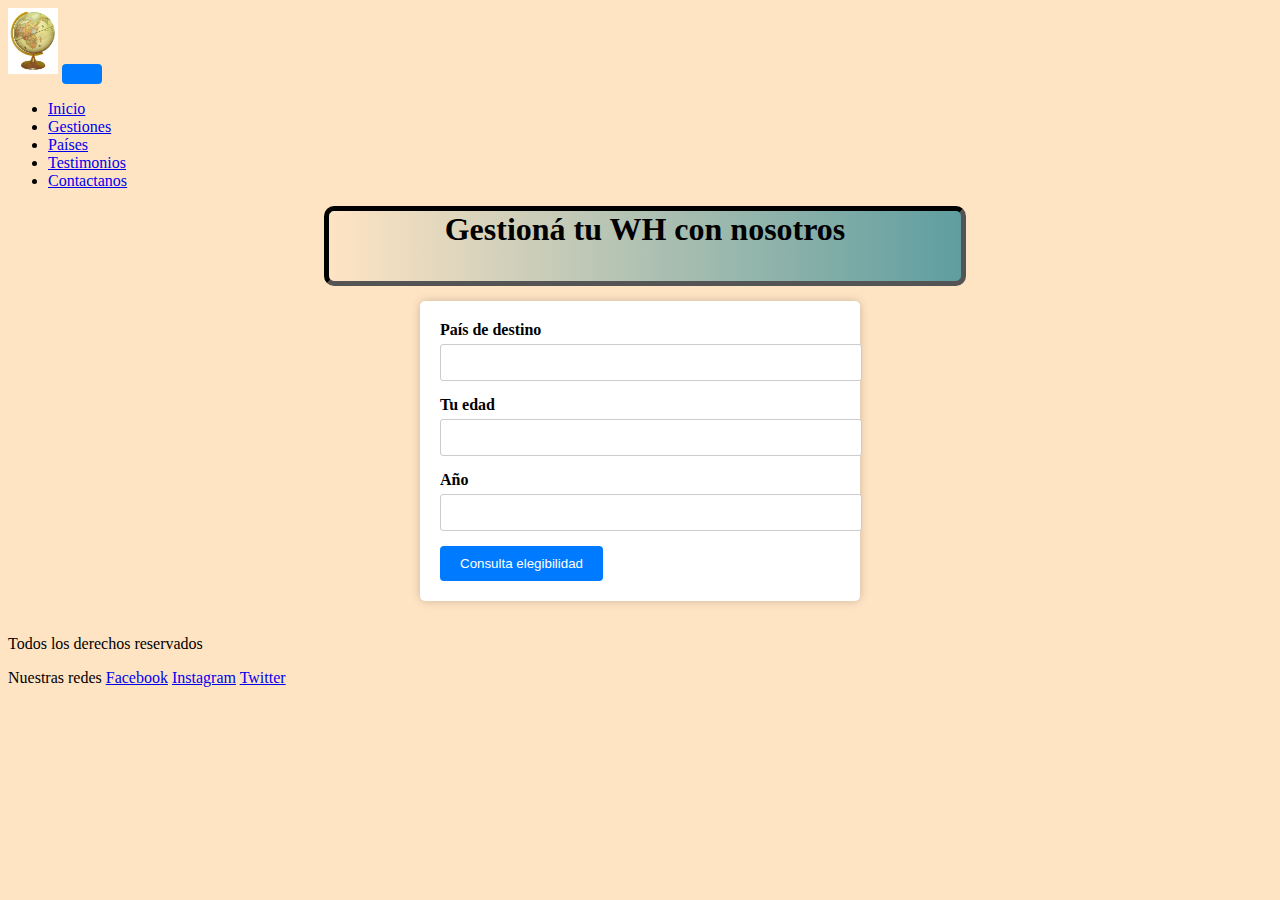
==== html/gestiones.html @ 29ba1904 "Diseño responsive para pre entrega 2" ====
<!DOCTYPE html>
<html lang="en">
<head>
    <meta charset="UTF-8">
    <meta name="viewport" content="width=device-width, initial-scale=1.0">
    <title>Gestiones</title>

    <!-- favicon -->

<link rel="icon" type="image/vnd.icon" href="../img/globoterraqueo.ico">

    <!-- Bootstrap -->

<link href="https://cdn.jsdelivr.net/npm/bootstrap@5.3.1/dist/css/bootstrap.min.css" rel="stylesheet" integrity="sha384-4bw+/aepP/YC94hEpVNVgiZdgIC5+VKNBQNGCHeKRQN+PtmoHDEXuppvnDJzQIu9" crossorigin="anonymous">

<!-- css -->
<link rel="stylesheet" href="../css/estilo.css">

</head>
<body class="paginaGestiones">
    
   <!-- NAVBAR -->

<nav class="navbar navbar-expand-lg bg-body-tertiary">
  <div class="container-fluid">
    <img class="tamañoEscudo" class="logo" src="../img/globoterraqueo.webp" alt="">
    <button class="navbar-toggler" type="button" data-bs-toggle="collapse" data-bs-target="#navbarNav" aria-controls="navbarNav" aria-expanded="false" aria-label="Toggle navigation">
      <span class="navbar-toggler-icon"></span>
    </button>
    <div class="collapse navbar-collapse" id="navbarNav">
      <ul class="navbar-nav ms-auto">
        <li class="nav-item">
          <a class="nav-link active" aria-current="page" href="../index.html">Inicio</a>
        </li>
        <li class="nav-item">
          <a class="nav-link" href="gestiones.html">Gestiones</a>
        </li>
        <li class="nav-item">
          <a class="nav-link" href="paises.html">Países</a>
        </li>
        <li class="nav-item">
          <a class="nav-link" href="testimonios.html">Testimonios</a>
        </li>
        <li class="nav-item">
          <a class="nav-link" href="contactanos.html">Contactanos</a>
        </li>
      </ul>
    </div>
  </div>
</nav>

<h1 class="tituloGestion">Gestioná tu WH con nosotros</h1>
    <form id="venta-form">
        <label for="nombre">País de destino</label>
        <input type="text" id="nombre" name="nombre" required>
        
        <label for="cantidad">Tu edad</label>
        <input type="number" id="cantidad" name="cantidad" required>
        
        <label for="precio">Año</label>
        <input type="number" id="precio" name="precio" step="0.01" required>
        
        <button type="submit">Consulta elegibilidad</button>
    </form>

    <br>

    <footer class="colorFooter">
        <p class="footer1">Todos los derechos reservados</p>
        <div>
        <span> Nuestras redes</span>
        <span> <a href="https://facebook.com" target="_blank">Facebook</a></span>
        <span> <a href="https://instagram.com" target="_blank">Instagram</a></span>
        <span> <a href="https://twitter.com" target="_blank">Twitter</a></span>
    </div>
    </footer>

</body>
</html>
---- css/estilo.css ----
.bocaJuniors {

    margin: 0px;
    background-color: bisque;
}

.listadoPaises {

    background-color: bisque;
    text-align: center;
}


.tamañoEscudo {
    width: 50px;
}

.tituloPrincipal {

    width: 50%;
    height: 70px;
    background-color: bisque;
    border: 5px inset black;
text-align: center;
margin-left: 25%;
border-radius: 10px;
margin-top: 10px;
margin-bottom: 15px;
background: linear-gradient(to left, cadetblue, bisque)

}

.videoYoutube {
text-align: center;
  border: 2px solid bisque;
  margin: 0px;
}

.paginaContactanos {

    background-color: bisque;
}

.tituloContactanos {

    text-align: center;
    width: 100% ;
    height: 70px ;
    border: 4px solid black;
    background: linear-gradient(to left, cadetblue, bisque)

}

.tituloSecundario {

    margin-bottom: 10px;
    margin-left: 30%;
    font-style: oblique;


}

.tituloWorking {

font-style: oblique;

}

.banderaEspaña {

    width: 200px;
    height: 200px;
    
}

.banderaSuecia {

    width: 200px;
    height: 200px;

}

.banderaNuevazelanda {

    width: 200px;
    height: 200px;

}

.banderaFrancia {

    width: 200px;
    height: 200px;


}

.banderaAustralia {

    width: 200px;
    height: 200px;


}

.banderaDinamarca {

    width: 200px;
    height: 200px;


}

.paisUno {
    background: linear-gradient(to left,bisque , cadetblue) ;
    display: inline-block;
    width: 400px;
    height: 400px;
    border: 5px inset black;
    margin-bottom: 15px;
    transition: all 2s;

}

.paisDos {
    background: linear-gradient(to left,bisque , rgba(145, 160, 95, 0.853)) ;
    display: inline-block;
    width: 400px;
    height: 400px;
    border: 5px inset black;
    margin-bottom: 15px;
    transition: all 2s;
}

.paisTres {
    background: linear-gradient(to left,bisque , cadetblue) ;
    display: inline-block;
    width: 400px;
    height: 400px;
    border: 5px inset black;
    margin-bottom: 15px;
    transition: all 2s;
}

.paisCuatro {
    background: linear-gradient(to left,bisque , cadetblue) ;
    display: inline-block;
    width: 400px;
    height: 400px;
    border: 5px inset black;
    margin-bottom: 15px;
    transition: all 2s;
}

.paisCinco {
    background: linear-gradient(to left,bisque , cadetblue) ;
    display: inline-block;
    width: 400px;
    height: 400px;
    border: 5px inset black;
    margin-bottom: 15px;
    transition: all 2s;
}

.paisSeis {
    background: linear-gradient(to left,bisque , cadetblue) ;
display: inline-block;
    width: 400px;
    height: 400px;
    border: 5px inset black;
    margin-bottom: 15px;
    transition: all 2s;
   
}

.tituloPaises {
    
    width: 50%;
    height: 70px;
    background-color: bisque;
    border: 5px inset black;
text-align: center;
margin-left: 25%;
border-radius: 10px;
margin-top: 10px;
margin-bottom: 15px;
background: linear-gradient(to left, cadetblue, bisque)


}

.paisSeis:hover {
    background: linear-gradient(to left, cadetblue, bisque) ;
    width: 500px;
    height: 500px;
}

.paisCinco:hover {
    background: linear-gradient(to left, cadetblue, bisque) ;
    width: 500px;
    height: 500px;
}

.paisCuatro:hover {
    background: linear-gradient(to left, cadetblue, bisque) ;
    width: 500px;
    height: 500px;
}

.paisTres:hover {
    background: linear-gradient(to left, cadetblue, bisque) ;
    width: 500px;
    height: 500px;
}

.paisDos:hover {
    background: linear-gradient(to left, cadetblue, bisque) ;
    width: 500px;
    height: 500px;
}

.paisUno:hover {
    background: linear-gradient(to left, cadetblue, bisque) ;
    width: 500px;
    height: 500px;
}

.container {
    background-color: #dcad3e;
    border-radius: 8px;
    box-shadow: 0 0 10px rgba(0, 0, 0, 0.2);
    padding: 20px;
    max-width: 400px;
    width: 100%;
    transition: transform 0.3s ease;
}

.container:hover {
    transform: scale(1.05);
}

h2 {
    text-align: center;
}

.form-group {
    margin-bottom: 20px;
}

label {
    display: block;
    font-weight: bold;
    margin-bottom: 5px;
}

input[type="text"],
input[type="email"],
textarea {
    width: 100%;
    padding: 10px;
    border: 1px solid #ccc;
    border-radius: 4px;
}

button {
    background-color: #007bff;
    color: #fff;
    border: none;
    border-radius: 4px;
    padding: 10px 20px;
    cursor: pointer;
}

button:hover {
    background-color: #0056b3;
}

/*estilo a Testimonios*/



.testimonioUno {
    background: linear-gradient(to left,bisque , cadetblue) ;
display: inline-block;
    width: 600px;
    height: 600px;
    border: 5px inset black;
    margin-bottom: 15px;
    transition: all 2s;
    font-family: 'Gill Sans', 'Gill Sans MT', Calibri, 'Trebuchet MS', sans-serif;
    font-size: medium;
}

.testimonioDos {
    background: linear-gradient(to left,bisque , cadetblue) ;
    display: inline-block;
        width: 600px;
        height: 600px;
        border: 5px inset black;
        margin-bottom: 15px;
        transition: all 2s;
        font-family: 'Gill Sans', 'Gill Sans MT', Calibri, 'Trebuchet MS', sans-serif;
    font-size: medium;

}

.testimonioTres {
    background: linear-gradient(to left,bisque , cadetblue) ;
    display: inline-block;
        width: 600px;
        height: 600px;
        border: 5px inset black;
        margin-bottom: 15px;
        transition: all 2s;
        font-family: 'Gill Sans', 'Gill Sans MT', Calibri, 'Trebuchet MS', sans-serif;
    font-size: medium;

}

.testimonioCuatro {
    background: linear-gradient(to left,bisque , cadetblue) ;
    display: inline-block;
        width: 600px;
        height: 600px;
        border: 5px inset black;
        margin-bottom: 15px;
        transition: all 2s;
        font-family: 'Gill Sans', 'Gill Sans MT', Calibri, 'Trebuchet MS', sans-serif;
    font-size: medium;

}

.testimonioCinco {
    background: linear-gradient(to left,bisque , cadetblue) ;
    display: inline-block;
        width: 600px;
        height: 600px;
        border: 5px inset black;
        margin-bottom: 15px;
        transition: all 2s;
        font-family: 'Gill Sans', 'Gill Sans MT', Calibri, 'Trebuchet MS', sans-serif;
    font-size: medium;

}

.testimonioSeis {
    background: linear-gradient(to left,bisque , cadetblue) ;
display: inline-block;
    width: 600px;
    height: 600px;
    border: 5px inset black;
    margin-bottom: 15px;
    transition: all 2s;
    font-family: 'Gill Sans', 'Gill Sans MT', Calibri, 'Trebuchet MS', sans-serif;
    font-size: medium;

}

.tituloTestimonios {

    width: 50%;
    height: 70px;
    background-color: bisque;
    border: 5px inset black;
text-align: center;
margin-left: 25%;
border-radius: 10px;
margin-top: 10px;
margin-bottom: 15px;
background: linear-gradient(to left, cadetblue, bisque)


}

.paginaTestimonios {

    background-color: bisque;
}

.fotoRebord {

    width: 200px;
    height: 200px;


}

.fotoLucas {

    width: 200px;
    height: 200px;
    margin-bottom: 10px;

}

.fotoGerman {

    width: 200px;
    height: 200px;
    margin-bottom: 10px;

}

.fotoJazmin {

    width: 200px;
    height: 200px;
    margin-bottom: 10px;

}

.fotoMeli {

    width: 200px;
    height: 200px;
    margin-bottom: 10px;


}

.fotoRoman {

    width: 200px;
    height: 200px;
    margin-bottom: 10px;

}

.parrafoPrincipal {

    margin-left: 50px;
    margin-right: 50px;
    padding-left: 15px;
    padding-right: 15px;
}

.mapaPrincipal {

margin-left: 50px;
margin-right: 50px;

}

.testimonioEspaña {

    width: 50px;
    height: 50px;

}

.testimonioSuecia {

    width: 50px;
    height: 50px;

}

.testimonioNuevazelanda {

    width: 50px;
    height: 50px;

}

.testimonioAustralia {

        width: 50px;
        height: 50px;
    
}

.testimonioFrancia {

    width: 50px;
    height: 50px;

}

.testimonioDinamarca {

    width: 50px;
    height: 50px;

}





form {
    background-color: #fff;
    padding: 20px;
    border-radius: 5px;
    box-shadow: 0px 0px 10px rgba(0, 0, 0, 0.2);
    max-width: 400px;
    margin: 0 auto;
}

label {
    display: block;
    margin-bottom: 5px;
}

input[type="text"],
input[type="number"] {
    width: 100%;
    padding: 10px;
    margin-bottom: 15px;
    border: 1px solid #ccc;
    border-radius: 3px;
}

.tituloGestion {

    width: 50%;
    height: 70px;
    background-color: bisque;
    border: 5px inset black;
text-align: center;
margin-left: 25%;
border-radius: 10px;
margin-top: 10px;
margin-bottom: 15px;
background: linear-gradient(to left, cadetblue, bisque)


}

.paginaGestiones {

    background-color: bisque;
}

.testimonioUno:hover {

    background: linear-gradient(to left, cadetblue, bisque) ;
    width: 700px;
    height: 700px;
}

.testimonioDos:hover {

    background: linear-gradient(to left, cadetblue, bisque) ;
    width: 700px;
    height: 700px;
}

.testimonioTres:hover {

    background: linear-gradient(to left, cadetblue, bisque) ;
    width: 700px;
    height: 700px;

}

.testimonioCuatro:hover {

    background: linear-gradient(to left, cadetblue, bisque) ;
    width: 700px;
    height: 700px;

}

.testimonioCinco:hover {

    background: linear-gradient(to left, cadetblue, bisque) ;
    width: 700px;
    height: 700px;

}

.testimonioSeis:hover {

    background: linear-gradient(to left, cadetblue, bisque) ;
    width: 700px;
    height: 700px;

}

.tituloWorking::first-letter {
    color: grey;
}
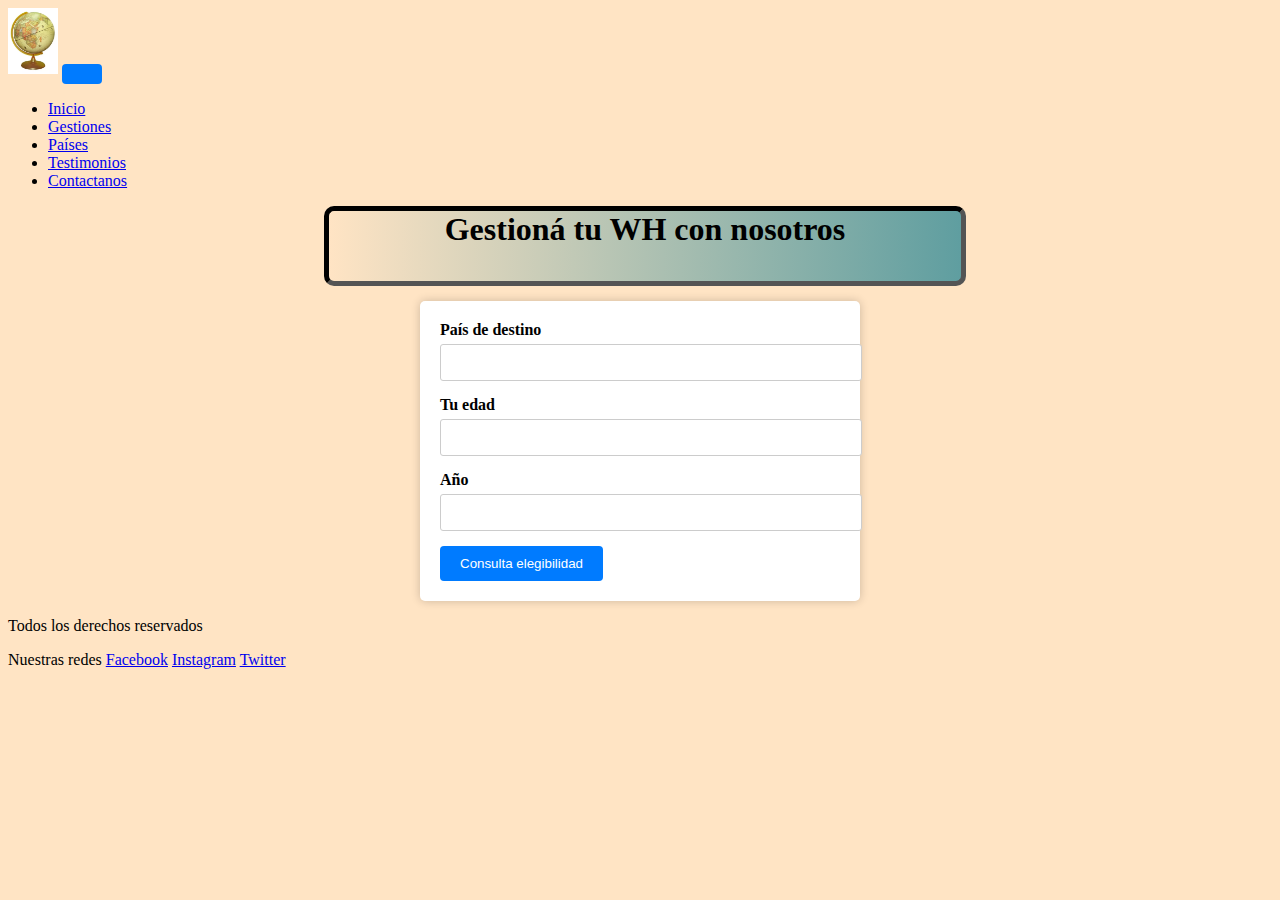
==== commit 4cc28375: "agregado de etiqueta main" ====
--- a/html/gestiones.html
+++ b/html/gestiones.html
@@ -49,6 +49,8 @@
   </div>
 </nav>
 
+<main>
+
 <h1 class="tituloGestion">Gestioná tu WH con nosotros</h1>
     <form id="venta-form">
         <label for="nombre">País de destino</label>
@@ -62,8 +64,8 @@
         
         <button type="submit">Consulta elegibilidad</button>
     </form>
+  </main>
 
-    <br>
 
     <footer class="colorFooter">
         <p class="footer1">Todos los derechos reservados</p>
